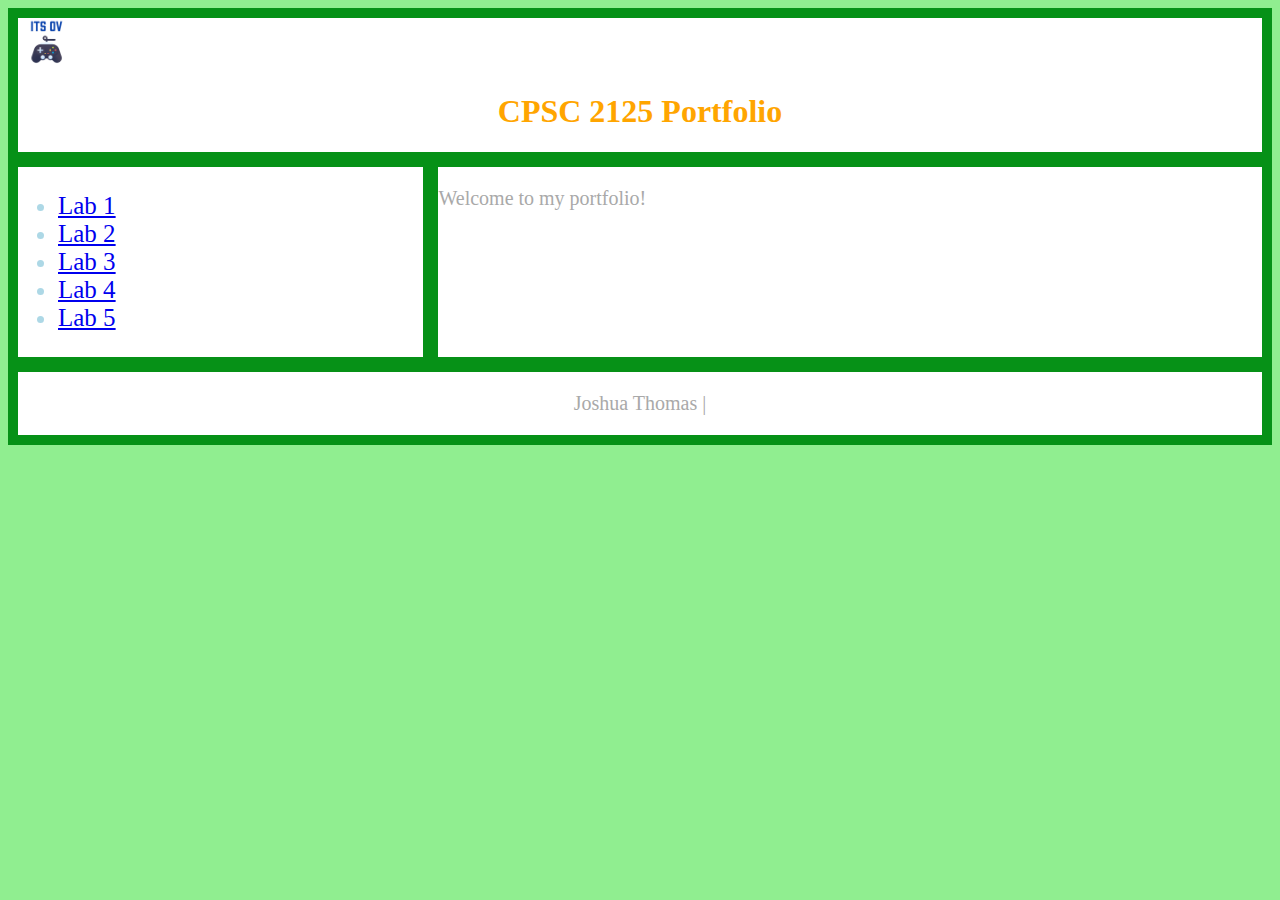
==== index.html @ 39e88bfd "Initial commit" ====
<!DOCTYPE html>
<html>
  <head>
    <meta charset="utf-8">
    <meta name="viewport" content="width=device-width">
    <title> CPSC2125 Portfolio</title>
    <link href="style.css" rel="stylesheet" type="text/css"/>
  </head>
  <body>
    <div class="grid-container">
    <header class="header">
      <img src="images/its-ov-gaming-jt-logo.png" weight= "50"height ="50">
      <h1>CPSC 2125 Portfolio</h1>
    </header>
    <nav class="nav">
    <ul>
      <li><a href="Lab1.html" title="Lab 1">Lab 1</a></li>
      <li><a href="Lab2.html" title="Lab 2">Lab 2</a></li>
      <li><a href="Lab3.html" title="Lab 3">Lab 3</a></li>
      <li><a href="Lab4.html" title="Lab 4">Lab 4</a></li>
      <li><a href="Lab5.html" title="Lab 5">Lab 5</a></li>
    </ul>
    </nav>
    <main class="main">
      <p>Welcome to my portfolio!</p>
    </main>
    <footer class="footer">
		  <p>Joshua Thomas | <span id="time"></span></p>
    </footer>
    </div>
    <script src="script.js"></script>
  </body>
</html>
---- style.css ----
body {
  background-color: lightgreen;
}

h1,h2 {
  color:orange;
  text-align: center;
}

p {
  font-family: verdana;
  font-size: 20px;
  color: darkgray;
}


nav li:hover{
    position: relative;
    list-style: none;
    line-height: 1;
    margin: 0;
    background-color:yellow
}
section.right {
  float: right;
  width: 50%;
  font-family: sans-serif;
  font-style: italic;
    }
.title{
  font-family: sans-serif
}
.header{
  grid-area: header;
  background-color:white;
}
.nav{
  grid-area: nav;
  color: lightblue;
  font-size: 25px;
  background-color:white;
}
.main{
  grid-area: main;
  background-color:white;
}
.footer{
  grid-area: footer;
  background-color:white;
  text-align: center;
}
.grid-container {
  display: grid;
  grid-gap: 15px;  
  grid-template-areas:
    'header header header'
    'nav main main'
    'footer footer footer';
  background-color: #069117;
  padding: 10px;
}
.meat{
  background-color: rgb(252, 80, 80)
}
.dairy{
  background-color: yellow
}
.veg{
  background-color: #90ee90
}
.unorder{
  list-style-type: none;
  padding-inline-start: 40px;
  padding-inline-end: 40px;
}
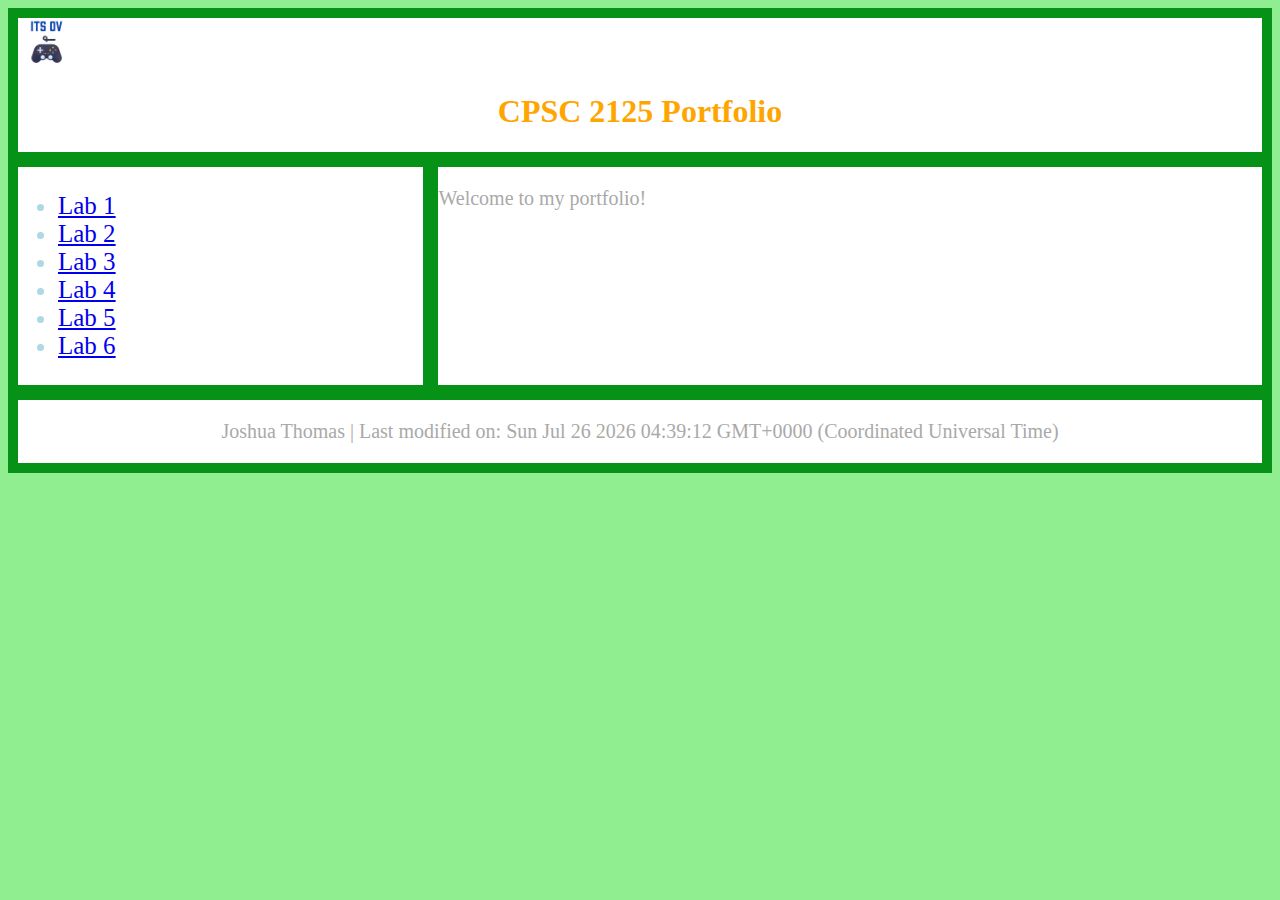
==== commit 6a25cdf9: "This is for Lab 6" ====
--- a/index.html
+++ b/index.html
@@ -19,6 +19,7 @@
       <li><a href="Lab3.html" title="Lab 3">Lab 3</a></li>
       <li><a href="Lab4.html" title="Lab 4">Lab 4</a></li>
       <li><a href="Lab5.html" title="Lab 5">Lab 5</a></li>
+      <li><a href="Lab6.html" title="Lab 6">Lab 6</a></li>
     </ul>
     </nav>
     <main class="main">
